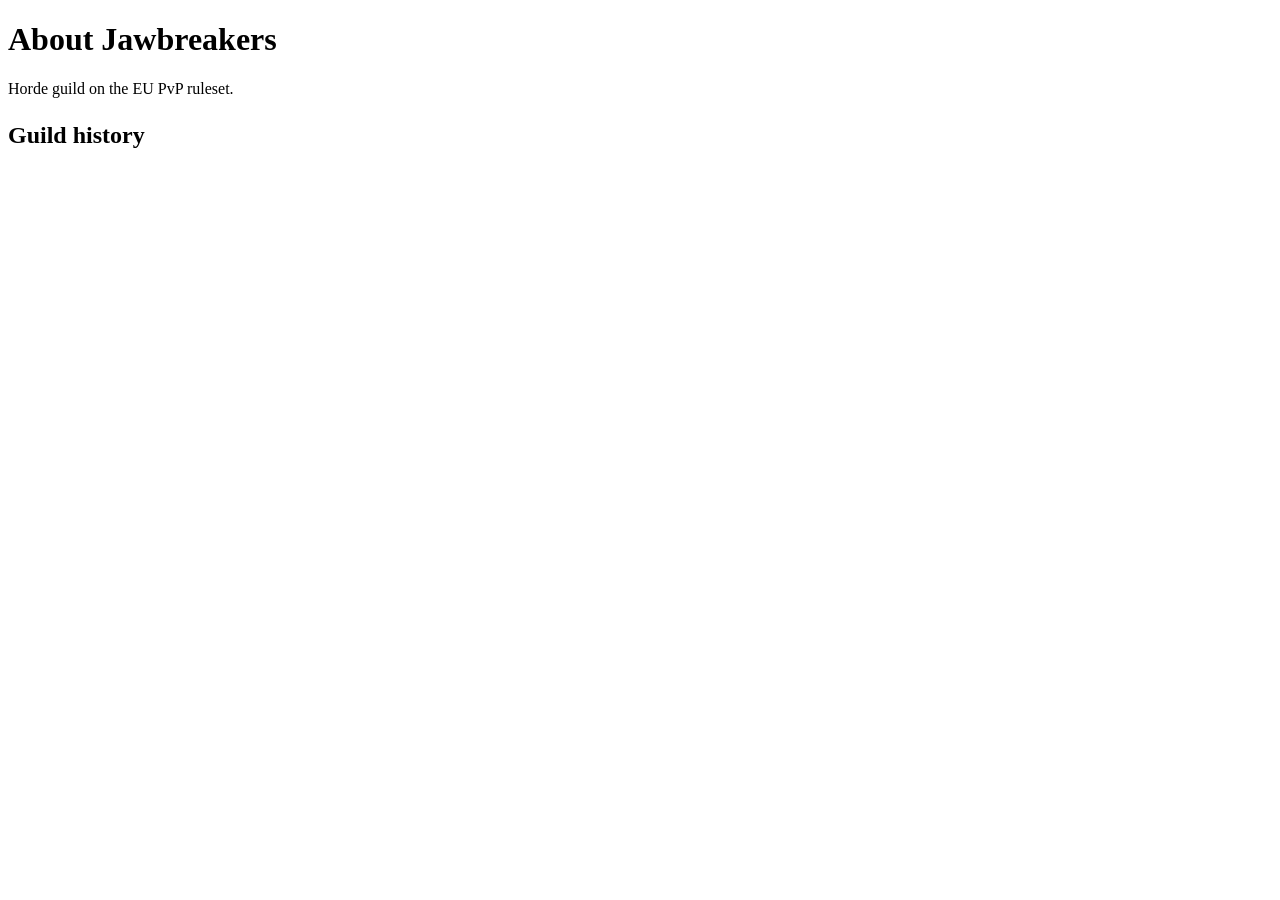
==== wwwroot/about.html @ ccb6aa05 "Jawbreakers guild site: members, events, about, admin ASP.NET Core 8 minimal API with SQLite and sta" ====
<!DOCTYPE html>
<html lang="en">
<head>
  <meta charset="utf-8">
  <meta name="viewport" content="width=device-width, initial-scale=1">
  <title>About · Jawbreakers</title>
  <link rel="stylesheet" href="/css/site.css">
</head>
<body>
  <main>
    <h1>About Jawbreakers</h1>
    <p class="lead">Horde guild on the EU PvP ruleset.</p>

    <div class="about">
      <section class="panel about-text" id="text"></section>
      <div class="about-image" role="img" aria-label="The Jawbreakers warband in front of the fortress gates"></div>
    </div>

    <section class="panel" style="margin-top:1.5rem">
      <h2>Guild history</h2>
      <ol class="timeline" id="timeline"></ol>
      <p id="no-history" class="muted" hidden>Our first kills and other achievements will be listed here.</p>
    </section>
  </main>

  <script src="/js/common.js"></script>
  <script>
    api('about').then(about => {
      const text = document.getElementById('text');
      for (const para of about.text.split(/\n\s*\n/)) text.append(el('p', { text: para.trim() }));
      const list = document.getElementById('timeline');
      for (const m of about.milestones) {
        const date = new Date(m.date + 'T00:00:00').toLocaleDateString('en-GB', { day: 'numeric', month: 'long', year: 'numeric' });
        list.append(el('li', {},
          el('time', { datetime: m.date, text: date }),
          el('h3', { text: m.title }),
          m.description && el('p', { text: m.description })));
      }
      document.getElementById('no-history').hidden = about.milestones.length > 0;
      list.hidden = about.milestones.length === 0;
    }).catch(err => document.getElementById('text').append(el('p', { class: 'msg error', text: err.message })));
  </script>
</body>
</html>
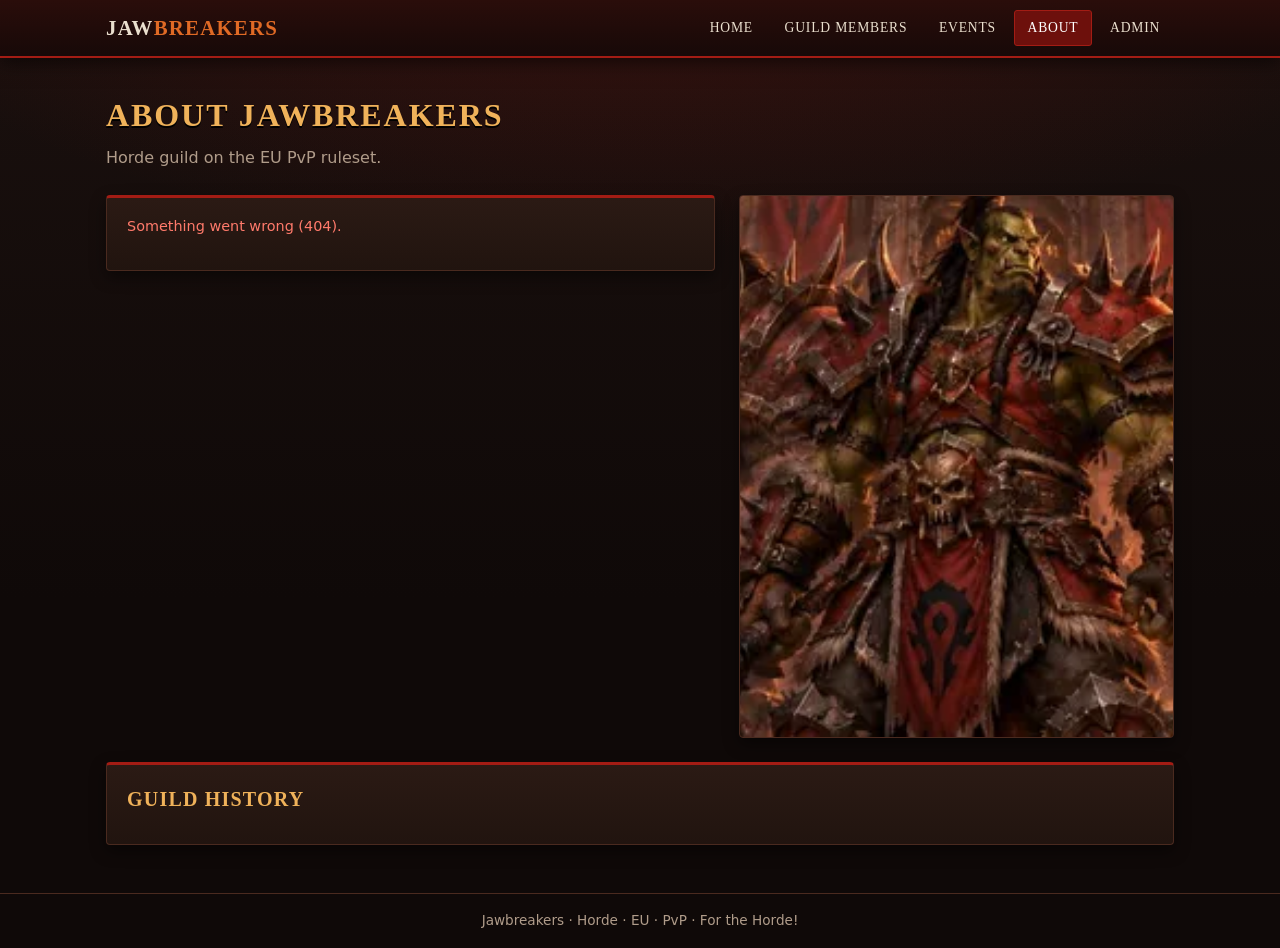
==== commit edce3b46: "Serve the site under /jawbreakers PathBase setting, relative addresses on every page, Secure sign-in" ====
--- a/wwwroot/about.html
+++ b/wwwroot/about.html
@@ -4,7 +4,7 @@
   <meta charset="utf-8">
   <meta name="viewport" content="width=device-width, initial-scale=1">
   <title>About · Jawbreakers</title>
-  <link rel="stylesheet" href="/css/site.css">
+  <link rel="stylesheet" href="css/site.css">
 </head>
 <body>
   <main>
@@ -23,7 +23,7 @@
     </section>
   </main>
 
-  <script src="/js/common.js"></script>
+  <script src="js/common.js"></script>
   <script>
     api('about').then(about => {
       const text = document.getElementById('text');
--- a/wwwroot/css/site.css
+++ b/wwwroot/css/site.css
@@ -0,0 +1,276 @@
+/* Colours taken from the front page artwork: charred stone, Horde red, ember orange, sunset gold. */
+:root {
+  --bg: #0f0908;
+  --bg-2: #1a100e;
+  --panel: #21140f;
+  --panel-2: #2b1a14;
+  --line: #4a2a1f;
+  --iron: #6f6660;
+  --red: #a31c14;
+  --red-dark: #6d100c;
+  --ember: #e06a25;
+  --gold: #f0b25a;
+  --text: #eadfce;
+  --muted: #b09c8a;
+  --danger: #ff7a6b;
+}
+
+* { box-sizing: border-box; }
+
+html { color-scheme: dark; }
+
+body {
+  margin: 0;
+  min-height: 100vh;
+  display: flex;
+  flex-direction: column;
+  background:
+    radial-gradient(1200px 500px at 50% -100px, rgba(163, 28, 20, .28), transparent 70%),
+    linear-gradient(var(--bg-2), var(--bg) 600px);
+  background-color: var(--bg);
+  color: var(--text);
+  font: 16px/1.6 "Segoe UI", system-ui, sans-serif;
+}
+
+h1, h2, h3, .brand, .nav a, .btn {
+  font-family: Georgia, "Palatino Linotype", "Times New Roman", serif;
+  letter-spacing: .06em;
+  text-transform: uppercase;
+}
+
+h1 { font-size: 2rem; color: var(--gold); margin: 0 0 .25rem; text-shadow: 0 2px 0 #000; }
+h2 { font-size: 1.25rem; color: var(--gold); margin: 0 0 .75rem; }
+h3 { font-size: 1rem; margin: 0; }
+p { margin: 0 0 1em; }
+a { color: var(--gold); }
+a:hover { color: var(--ember); }
+.muted { color: var(--muted); }
+.lead { color: var(--muted); margin-bottom: 1.5rem; }
+
+/* ---- Header ---- */
+.site-header {
+  background: linear-gradient(#2a0d0a, #170908);
+  border-bottom: 2px solid var(--red);
+  box-shadow: 0 4px 18px rgba(0, 0, 0, .6);
+  position: sticky;
+  top: 0;
+  z-index: 10;
+}
+.site-header .inner {
+  max-width: 1100px;
+  margin: 0 auto;
+  padding: .6rem 1rem;
+  display: flex;
+  align-items: center;
+  flex-wrap: wrap;
+  gap: .5rem 1.5rem;
+}
+.brand { font-size: 1.3rem; font-weight: 700; color: var(--text); text-decoration: none; }
+.brand span { color: var(--ember); }
+.nav { display: flex; flex-wrap: wrap; gap: .25rem; margin-left: auto; }
+.nav a {
+  color: var(--text);
+  text-decoration: none;
+  font-size: .85rem;
+  padding: .4rem .8rem;
+  border: 1px solid transparent;
+  border-radius: 3px;
+}
+.nav a:hover { color: var(--gold); border-color: var(--line); }
+.nav a.current { background: var(--red-dark); border-color: var(--red); color: #fff; }
+
+main { flex: 1; width: 100%; max-width: 1100px; margin: 0 auto; padding: 2rem 1rem 3rem; }
+
+.site-footer {
+  border-top: 1px solid var(--line);
+  color: var(--muted);
+  font-size: .85rem;
+  text-align: center;
+  padding: 1rem;
+}
+
+/* ---- Front page ---- */
+.hero { max-width: 1100px; margin: 0 auto; width: 100%; position: relative; }
+.hero img { display: block; width: 100%; height: auto; }
+.hero::after {
+  content: "";
+  position: absolute;
+  inset: 0;
+  pointer-events: none;
+  box-shadow: inset 0 0 60px 30px var(--bg-2);
+  background: linear-gradient(transparent 75%, var(--bg-2));
+}
+.tagline { text-align: center; margin: -1rem 0 2rem; position: relative; }
+.tagline p { color: var(--muted); font-size: 1.1rem; }
+
+.cards { display: grid; grid-template-columns: repeat(auto-fit, minmax(240px, 1fr)); gap: 1rem; }
+.card, .panel {
+  background: linear-gradient(var(--panel-2), var(--panel));
+  border: 1px solid var(--line);
+  border-top: 3px solid var(--red);
+  border-radius: 4px;
+  padding: 1.1rem 1.25rem;
+  box-shadow: 0 6px 16px rgba(0, 0, 0, .45);
+}
+a.card { color: var(--text); text-decoration: none; display: block; }
+a.card:hover { border-color: var(--ember); border-top-color: var(--ember); }
+a.card h2 { margin-bottom: .35rem; }
+a.card p { margin: 0; color: var(--muted); }
+.panel + .panel { margin-top: 1.25rem; }
+
+/* ---- Guild members ---- */
+.class-grid { display: grid; grid-template-columns: repeat(auto-fill, minmax(310px, 1fr)); gap: 1rem; align-items: start; }
+.class-list { padding: 0; overflow: hidden; border-top-color: var(--class, var(--red)); }
+.class-list header {
+  display: flex;
+  justify-content: space-between;
+  align-items: baseline;
+  padding: .7rem 1rem;
+  border-bottom: 1px solid var(--line);
+  background: rgba(0, 0, 0, .25);
+}
+.class-list h2 { margin: 0; color: var(--class, var(--gold)); font-size: 1.1rem; }
+.class-list ul { list-style: none; margin: 0; padding: 0; }
+.class-list li + li { border-top: 1px solid rgba(74, 42, 31, .6); }
+.class-list .empty { padding: .8rem 1rem; margin: 0; color: var(--muted); font-style: italic; }
+.char-row { display: flex; align-items: center; }
+.char-btn {
+  flex: 1;
+  display: flex;
+  gap: .6rem;
+  align-items: baseline;
+  background: none;
+  border: 0;
+  color: var(--text);
+  font: inherit;
+  text-align: left;
+  padding: .6rem 1rem;
+  cursor: pointer;
+}
+.char-btn:hover, .char-btn[aria-expanded="true"] { background: rgba(224, 106, 37, .12); }
+.char-btn .name { font-weight: 600; color: var(--class, var(--text)); }
+.char-btn .meta { color: var(--muted); font-size: .85rem; }
+.armory { font-size: .85rem; padding: .6rem 1rem; white-space: nowrap; }
+.char-detail { padding: .25rem 1rem 1rem; background: rgba(0, 0, 0, .25); }
+.char-detail p { white-space: pre-wrap; margin-bottom: .6rem; }
+
+/* ---- Events ---- */
+.event { display: flex; gap: 1.25rem; }
+.event .when {
+  flex: 0 0 96px;
+  text-align: center;
+  background: var(--red-dark);
+  border: 1px solid var(--red);
+  border-radius: 4px;
+  padding: .5rem .25rem;
+  align-self: flex-start;
+}
+.event .when .day { font: 700 1.9rem/1 Georgia, serif; display: block; }
+.event .when .month { text-transform: uppercase; letter-spacing: .1em; font-size: .8rem; display: block; }
+.event .when .time { display: block; margin-top: .3rem; color: var(--gold); font-weight: 600; }
+.event .body { flex: 1; min-width: 0; }
+.event h2 { margin-bottom: .2rem; }
+.event .where { color: var(--muted); margin-bottom: .6rem; }
+.event .desc { white-space: pre-wrap; }
+.chips { display: flex; flex-wrap: wrap; gap: .4rem; list-style: none; padding: 0; margin: 0; }
+.chips li {
+  font-size: .8rem;
+  border: 1px solid var(--ember);
+  color: var(--gold);
+  border-radius: 999px;
+  padding: .1rem .7rem;
+}
+details.past { margin-top: 2rem; }
+details.past summary { cursor: pointer; color: var(--muted); margin-bottom: 1rem; }
+details.past .panel { opacity: .75; }
+
+/* ---- About ---- */
+.about { display: grid; grid-template-columns: 1.4fr 1fr; gap: 1.5rem; align-items: start; }
+.about-text p { white-space: pre-wrap; }
+/* A close-up of the warband: the front page artwork zoomed in below its title. */
+.about-image {
+  width: 100%;
+  aspect-ratio: 4 / 5;
+  background: url(../img/hero.webp) 47% 100% / auto 175% no-repeat;
+  border: 1px solid var(--line);
+  border-radius: 4px;
+  box-shadow: 0 6px 16px rgba(0, 0, 0, .45);
+}
+.timeline { list-style: none; margin: 0; padding: 0 0 0 1.5rem; border-left: 2px solid var(--red); }
+.timeline li { position: relative; padding: 0 0 1.25rem .5rem; }
+.timeline li::before {
+  content: "";
+  position: absolute;
+  left: calc(-1.5rem - 8px);
+  top: .35rem;
+  width: 14px;
+  height: 14px;
+  border-radius: 50%;
+  background: var(--ember);
+  border: 2px solid var(--bg);
+  box-shadow: 0 0 8px var(--ember);
+}
+.timeline time { color: var(--gold); font-size: .85rem; letter-spacing: .05em; }
+.timeline h3 { margin: .1rem 0 .2rem; }
+.timeline p { margin: 0; color: var(--muted); white-space: pre-wrap; }
+
+/* ---- Forms and admin ---- */
+form .row { display: grid; grid-template-columns: repeat(auto-fit, minmax(190px, 1fr)); gap: .75rem 1rem; margin-bottom: .75rem; }
+label { display: block; font-size: .85rem; color: var(--muted); }
+input[type=text], input[type=password], input[type=url], input[type=number], input[type=date],
+input[type=datetime-local], select, textarea {
+  display: block;
+  width: 100%;
+  margin-top: .2rem;
+  padding: .5rem .6rem;
+  background: #120a08;
+  color: var(--text);
+  border: 1px solid var(--line);
+  border-radius: 3px;
+  font: inherit;
+}
+textarea { min-height: 6rem; resize: vertical; }
+input:focus, select:focus, textarea:focus, button:focus-visible, a:focus-visible {
+  outline: 2px solid var(--ember);
+  outline-offset: 1px;
+}
+fieldset { border: 1px solid var(--line); border-radius: 3px; margin: 0 0 .75rem; padding: .6rem .9rem .8rem; }
+legend { color: var(--muted); font-size: .85rem; padding: 0 .4rem; }
+.check { display: flex; align-items: center; gap: .5rem; color: var(--text); font-size: 1rem; padding: .15rem 0; }
+.check input[type=number] { width: 5.5rem; margin: 0 0 0 .5rem; padding: .25rem .4rem; }
+.btn {
+  background: linear-gradient(var(--red), var(--red-dark));
+  color: #fff;
+  border: 1px solid #d0412f;
+  border-radius: 3px;
+  padding: .5rem 1.1rem;
+  font-size: .85rem;
+  cursor: pointer;
+}
+.btn:hover { background: linear-gradient(#c22a1e, var(--red)); }
+.btn.quiet { background: none; border-color: var(--line); color: var(--muted); }
+.btn.quiet:hover { color: var(--text); border-color: var(--iron); }
+.btn.small { padding: .2rem .6rem; font-size: .75rem; }
+.actions { display: flex; gap: .5rem; align-items: center; flex-wrap: wrap; }
+.msg { font-size: .9rem; color: var(--gold); }
+.msg.error { color: var(--danger); }
+.admin-list { list-style: none; margin: 1rem 0 0; padding: 0; border-top: 1px solid var(--line); }
+.admin-list li {
+  display: flex;
+  gap: .75rem;
+  align-items: center;
+  justify-content: space-between;
+  padding: .45rem 0;
+  border-bottom: 1px solid rgba(74, 42, 31, .6);
+}
+.admin-list .what { min-width: 0; overflow-wrap: anywhere; }
+.admin-head { display: flex; justify-content: space-between; align-items: center; margin-bottom: 1rem; }
+[hidden] { display: none !important; }
+
+@media (max-width: 700px) {
+  .about { grid-template-columns: 1fr; }
+  .event { flex-direction: column; gap: .75rem; }
+  .event .when { flex: none; display: flex; gap: .6rem; align-items: baseline; padding: .4rem .8rem; }
+  .event .when .time { margin: 0; }
+  .nav { margin-left: 0; }
+}
